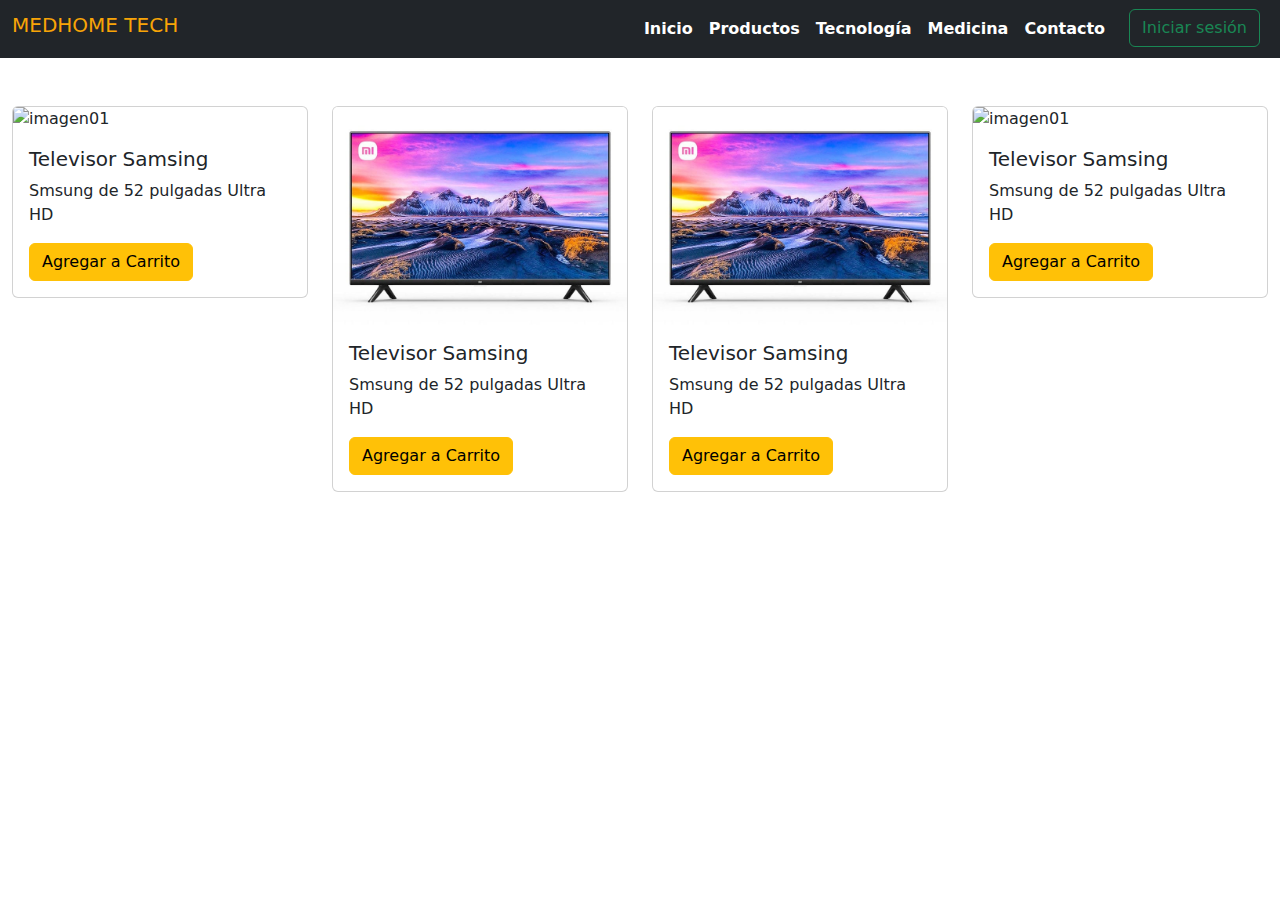
==== producto.html @ 615f2489 "First commit" ====
<!DOCTYPE html>
<html lang="en">
<head>
    <meta charset="UTF-8">
    <meta name="viewport" content="width=device-width, initial-scale=1.0">
    <title>Productos</title>
    <link href="https://cdnjs.cloudflare.com/ajax/libs/bootstrap/5.3.0/css/bootstrap.min.css" rel="stylesheet">
    <link rel="stylesheet" href="css/style.css">
</head>
<body>
    <!--Navbar-->
    <header class="navbar navbar-expand-lg navbar-dark bg-dark navbar-custom">
        <div class="container-fluid justify-content-between">
            <!--Logo-->
            <a class="navbar-brand" href="index.html">
              <h3 class="titulo-logo">MedHome Tech</h3>
            </a>
            <button class="navbar-toggler" type="button" data-bs-toggle="collapse" data-bs-target="#navbarSupportedContent" aria-controls="navbarSupportedContent" aria-expanded="false" aria-label="Toggle navigation">
              <span class="navbar-toggler-icon"></span>
            </button>
  
            <!--Navbar-->
            <div class="collapse navbar-collapse justify-content-end" id="navbarSupportedContent">
                <ul class="navbar-nav">
                  <li class="nav-item">
                      <a class="nav-link navigation-icon" href="index.html">Inicio</a>
                  </li>
                  <li class="nav-item">
                      <a class="nav-link navigation-icon" href="producto.html">Productos</a>
                  </li>
                  <li class="nav-item">
                      <a class="nav-link navigation-icon" href="tecnologia.html">Tecnología</a>
                  </li>
                  <li class="nav-item">
                      <a class="nav-link navigation-icon" href="medicina.html">Medicina</a>
                  </li>
                  <li class="nav-item">
                      <a class="nav-link navigation-icon" href="contacto.html">Contacto</a>
                  </li>
  
                  <!--Icono carrito-->
                  <li class="nav-item">
                      <a class="nav-link carrito-icon" href="#" data-bs-toggle="modal" data-bs-target="#carritoModal">
                          <i class="fas fa-shopping-cart"></i>
                      </a>
                  </li>
                  <li class="nav-item">
                      <button class="btn btn-outline-success me-2" type="button">Iniciar sesión</button>
                  </li>
                </ul>
            </div>
        </div>
    </header>
  
    <!--Modal tabla carrito-->
    <div class="modal fade" id="carritoModal" tabindex="-1" aria-labelledby="carritoModalLabel" aria-hidden="true">
        <div class="modal-dialog modal-dialog-centered modal-lg" style="max-width: 800px;">
            <div class="modal-content">
                <div class="modal-header">
                    <h5 class="modal-title" id="carritoModalLabel">Carrito de Compras</h5>
                    <button type="button" class="btn-close" data-bs-dismiss="modal" aria-label="Close"></button>
                </div>
                <div class="modal-body">
                    <div class="table-responsive">
                        <table class="table">
                            <thead>
                                <tr>
                                    <th scope="col">ID</th>
                                    <th scope="col">Nombre</th>
                                    <th scope="col">Imagen</th>
                                    <th scope="col">Precio</th>
                                    <th scope="col">Cantidad</th>
                                    <th scope="col">Acciones</th>
                                </tr>
                            </thead>
                            <tbody>
                                <tr>
                                    <th scope="row">1</th>
                                    <td>Audífono Sony</td>
                                    <td>
                                        <img src="./img/audifonos.jpg" alt="" style="height: 30px; width: 30px;">
                                    </td>
                                    <td>$20.00</td>
                                    <td>
                                        <button type="button" class="btn btn-outline-secondary btn-sm">-</button>
                                        <span class="mx-2">1</span>
                                        <button type="button" class="btn btn-outline-secondary btn-sm">+</button>
                                    </td>
                                    <td>
                                        <button type="button" class="btn btn-danger btn-sm">Eliminar</button>
                                    </td>
                                </tr>
                                <tr>
                                    <th scope="row">2</th>
                                    <td>Televisor Samsung</td>
                                    <td>
                                        <img src="./img/televisor.jpg" alt="" style="height: 30px; width: 30px;">
                                    </td>
                                    <td>$250.00</td>
                                    <td>
                                        <button type="button" class="btn btn-outline-secondary btn-sm">-</button>
                                        <span class="mx-2">1</span>
                                        <button type="button" class="btn btn-outline-secondary btn-sm">+</button>
                                    </td>
                                    <td>
                                        <button type="button" class="btn btn-danger btn-sm">Eliminar</button>
                                    </td>
                                </tr>
                                <tr>
                                    <th scope="row">3</th>
                                    <td>Shampoo Pantene</td>
                                    <td>
                                        <img src="./img/shampoo.jpg" alt="" style="height: 30px; width: 30px;">
                                    </td>
                                    <td>$10.00</td>
                                    <td>
                                        <button type="button" class="btn btn-outline-secondary btn-sm">-</button>
                                        <span class="mx-2">1</span>
                                        <button type="button" class="btn btn-outline-secondary btn-sm">+</button>
                                    </td>
                                    <td>
                                        <button type="button" class="btn btn-danger btn-sm">Eliminar</button>
                                    </td>
                                </tr>
                            </tbody>
                            <tfoot>
                                <tr>
                                    <td colspan="3"></td>
                                    <td colspan="2" class="text-end"><strong>Total a Pagar:</strong></td>
                                    <td>$280.00</td>
                                </tr>
                            </tfoot>
                        </table>
                    </div>
                    <div class="d-flex justify-content-end">
                        <button type="button" class="btn btn-primary">Realizar Pago</button>
                    </div>
                </div>
            </div>
        </div>
    </div>

    <!--Main-->
    <main class="container-fluid mt-5">
        <div class="row">
            <div class="col-md-3">
                <div class="card">
                    <img src="img/televisor.jpg" class="card-img-top img-fluid" loading="lazy" alt="imagen01">
                    <div class="card-body">
                        <h5 class="card-title">Televisor Samsing</h5>
                        <p class="card-text">Smsung de 52 pulgadas Ultra HD</p>
                        <a href="#" class="btn btn-warning">Agregar a Carrito</a>
                    </div>
                </div>
            </div>
            <div class="col-md-3">
                <div class="card">
                    <img src="img/televisor02.jpg" class="card-img-top img-fluid" loading="lazy" alt="imagen01">
                    <div class="card-body">
                        <h5 class="card-title">Televisor Samsing</h5>
                        <p class="card-text">Smsung de 52 pulgadas Ultra HD</p>
                        <a href="#" class="btn btn-warning">Agregar a Carrito</a>
                    </div>
                </div>
            </div>
            <div class="col-md-3">
                <div class="card">
                    <img src="img/televisor02.jpg" class="card-img-top img-fluid" loading="lazy" alt="imagen01">
                    <div class="card-body">
                        <h5 class="card-title">Televisor Samsing</h5>
                        <p class="card-text">Smsung de 52 pulgadas Ultra HD</p>
                        <a href="#" class="btn btn-warning">Agregar a Carrito</a>
                    </div>
                </div>
            </div>
            <div class="col-md-3">
                <div class="card">
                    <img src="img/televisor.jpg" class="card-img-top img-fluid" loading="lazy" alt="imagen01">
                    <div class="card-body">
                        <h5 class="card-title">Televisor Samsing</h5>
                        <p class="card-text">Smsung de 52 pulgadas Ultra HD</p>
                        <a href="#" class="btn btn-warning">Agregar a Carrito</a>
                    </div>
                </div>
            </div>
        </div>
    </main>

    

    <!--Fontawesomw-->
    <script src="https://kit.fontawesome.com/d2c4ea8abb.js" crossorigin="anonymous"></script>
    <!-- Bootstrap JavaScript Libraries -->
    <script src="https://cdnjs.cloudflare.com/ajax/libs/bootstrap/5.3.0/js/bootstrap.bundle.min.js"></script>
</body>
</html>
---- css/style.css ----
/**Logo**/
.titulo-logo {
  color: #f8a407;
  font-size: 20px;
  text-transform: uppercase;
}

/** Navbar **/
.navigation-icon {
  color: #fff;
  font-size: medium;
  font-weight: 700;
  transition: color 0.5s all;
}

.navigation-icon:hover {
  color: #f8a407;
}

/** Car **/
#carrito {
  display: none;
}
.carrito-icon {
  color: #f8a407;
  transition: color 0.5s ease;
}

.carrito-icon:hover {
  color: #fff;
}

/** Carrusel **/
main {
  min-height: calc(100vh - 56px - 56px);
  overflow: hidden;
}
.carousel-inner {
  height: 100%;
}

/** Footer **/
footer {
  background-color: #e3e3e3;
  padding: 10px 0;
  text-align: center;
}
.social-links {
  list-style: none;
  padding: 0;
}
.social-links li {
  display: inline-block;
  margin-right: 10px;
}
.social-links li:last-child {
  margin-right: 0;
}
.social-links a {
  color: #000;
  text-decoration: none;
  font-size: 20px;
}
.btn-contacto {
  border: 1px solid #fff;
  padding: 8px 20px 8px 20px;
  text-decoration: none;
  border-radius: 20px;
  background-color: #000;
  color: #fff;
}

.btn-contacto:hover {
  background-color: #1f1f1f;
}

/**Barra de Navegación **/
::-webkit-scrollbar {
  width: 8px; 
}

::-webkit-scrollbar-track {
  background: #f1f1f1;
}

::-webkit-scrollbar-thumb {
  background: #888;
}

::-webkit-scrollbar-thumb:hover {
  background: #555;
}
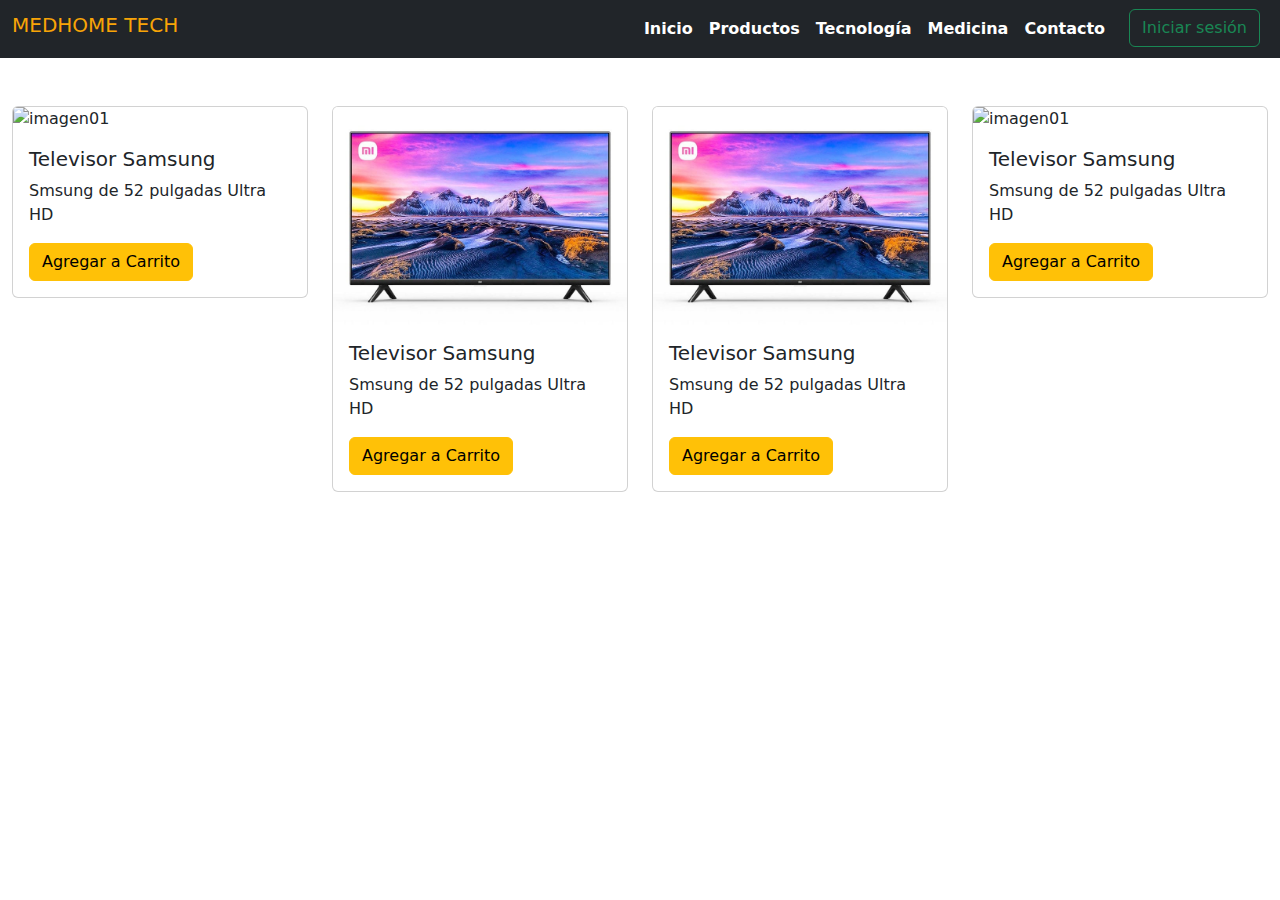
==== commit 449881ae: "Update producto.html" ====
--- a/producto.html
+++ b/producto.html
@@ -147,7 +147,7 @@
                 <div class="card">
                     <img src="img/televisor.jpg" class="card-img-top img-fluid" loading="lazy" alt="imagen01">
                     <div class="card-body">
-                        <h5 class="card-title">Televisor Samsing</h5>
+                        <h5 class="card-title">Televisor Samsung</h5>
                         <p class="card-text">Smsung de 52 pulgadas Ultra HD</p>
                         <a href="#" class="btn btn-warning">Agregar a Carrito</a>
                     </div>
@@ -157,7 +157,7 @@
                 <div class="card">
                     <img src="img/televisor02.jpg" class="card-img-top img-fluid" loading="lazy" alt="imagen01">
                     <div class="card-body">
-                        <h5 class="card-title">Televisor Samsing</h5>
+                        <h5 class="card-title">Televisor Samsung</h5>
                         <p class="card-text">Smsung de 52 pulgadas Ultra HD</p>
                         <a href="#" class="btn btn-warning">Agregar a Carrito</a>
                     </div>
@@ -167,7 +167,7 @@
                 <div class="card">
                     <img src="img/televisor02.jpg" class="card-img-top img-fluid" loading="lazy" alt="imagen01">
                     <div class="card-body">
-                        <h5 class="card-title">Televisor Samsing</h5>
+                        <h5 class="card-title">Televisor Samsung</h5>
                         <p class="card-text">Smsung de 52 pulgadas Ultra HD</p>
                         <a href="#" class="btn btn-warning">Agregar a Carrito</a>
                     </div>
@@ -177,7 +177,7 @@
                 <div class="card">
                     <img src="img/televisor.jpg" class="card-img-top img-fluid" loading="lazy" alt="imagen01">
                     <div class="card-body">
-                        <h5 class="card-title">Televisor Samsing</h5>
+                        <h5 class="card-title">Televisor Samsung</h5>
                         <p class="card-text">Smsung de 52 pulgadas Ultra HD</p>
                         <a href="#" class="btn btn-warning">Agregar a Carrito</a>
                     </div>
@@ -193,4 +193,4 @@
     <!-- Bootstrap JavaScript Libraries -->
     <script src="https://cdnjs.cloudflare.com/ajax/libs/bootstrap/5.3.0/js/bootstrap.bundle.min.js"></script>
 </body>
-</html>+</html>
